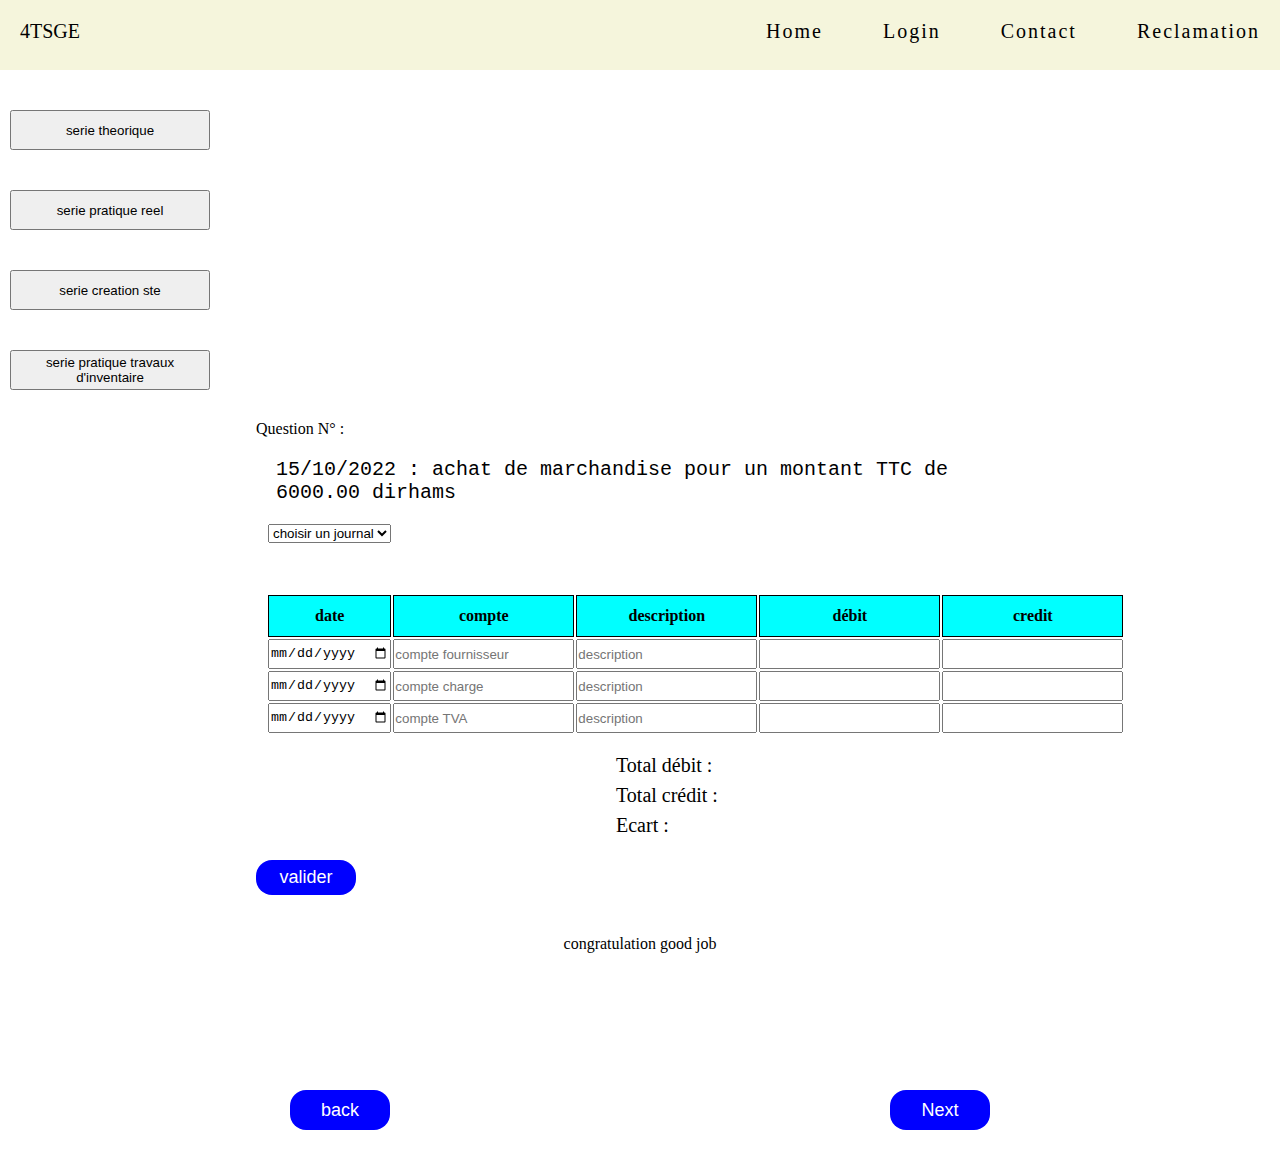
==== pro finale/index.html @ fd763826 "good job" ====
<!DOCTYPE html>
<html lang="en">
<head>
    <meta charset="UTF-8">
    <meta http-equiv="X-UA-Compatible" content="IE=edge">
    <meta name="viewport" content="width=device-width, initial-scale=1.0">
    <title>4 Tsge</title>
    <link rel="stylesheet" href="design.css">
</head>
<body>
    <!-----------------nav bar component--------------------->
    <div class="nav-bar">
        <div class="logo">4TSGE</div>
        <div class="nav-menu">
            <ul class="nav-items">
                <li><a class="nav-link" href="admin.html">Home</a></li>
                <li><a class="nav-link" href="pro finale/login.html">Login</a></li>
                <li><a class="nav-link" href="/creation.html">Contact</a></li>
                <li><a class="nav-link" href="#">Reclamation</a></li>
            </ul>
        </div>  
    </div>

    <!-----------side bare menu left------------------------>
    <div class="box-menu">
        <button>serie theorique </button>
        <button>serie pratique reel </button>
        <button>serie creation ste </button>
        <button>serie pratique travaux d'inventaire </button>
    </div>
    


    <!-----------------component 1------------------------->

    <div class="box">
        <p>Question N° :</p>
         <p id="qest" class="question">15/10/2022 : achat de marchandise pour un montant TTC de 6000.00 dirhams </p>
        
         
         <select name="journal" class="select-journal">
            <option value="Achat">choisir un journal</option>
           <option value="Achat">Les achats</option>
           <option value="Ventes">Les ventes</option>
           <option value="Caisse">La caisse</option>
           <option value="Banques">La banque</option>
         </select>

         <table class="journal">
             <tr>
                 <th id="th-date">date</th>
                 <th id="th-cpt">compte</th>
                 <th class="th-desc">description</th>
                 <th class="th-d">débit</th>
                 <th class="th-c">credit</th>
             </tr>
             <tr>
                <td><input id="date-op" type="date" placeholder="date"></td>
                <td><input id="cpt-inp" type="text" placeholder="compte fournisseur"></td>
                <td><input id="desc-input" type="text" placeholder="description"></td>
                <td><input id="d-input" type="text" ></td>
                <td><input id="c-input" type="text" ></td>
             </tr>
             
                <tr>
                    <td><input id="date-op" type="date" placeholder="date"></td>
                    <td><input id="cpt-inp" type="text" placeholder="compte charge"></td>
                    <td><input id="desc-input" type="text" placeholder="description"></td>
                    <td><input id="d-input" type="text"></td>
                    <td><input id="c-input" type="text"></td>
                 </tr>

                 <tr>
                    <td><input id="date-op" type="date" placeholder="date"></td>
                    <td><input id="cpt-inp" type="text" placeholder="compte TVA"></td>
                    <td><input id="desc-input" type="text" placeholder="description"></td>
                    <td><input id="d-input" type="text"></td>
                    <td><input id="c-input" type="text"></td>
                 </tr>
             
         </table>
         <div class="control">
             <p class="total">Total débit :</p>
             <p class="total">Total crédit :</p>
             <p class="total">Ecart :</p>
         </div>
         <button onclick="valider()" class="btn-valider">valider</button>
         <p class="message">congratulation good job </p>
    </div>

    <div class="btn">
        <button id="btn-back" class="btn-c1">back</button>
        <button onclick="nextQuestion()" id="btn-next"  class="btn-c1">Next</button>
   </div>

    <script src="index.js"></script>
</body>
</html>
---- pro finale/design.css ----
*{
    margin: 0px;
    padding: 0px;
}
/*--------------------nav bar component-----------------------*/
.nav-bar{
    display: flex;
    justify-content: space-between;
    padding: 20px;
    background-color: beige;
    height: 30px;
    
}

.nav-items{
    display: flex;
    justify-content: space-around;
    list-style: none;
}

.nav-link{
    margin-left: 60px;
    text-decoration: none;
    color: black;
    font-size: 20px;
    letter-spacing: 2px;
}

.logo{
    color: black;
    font-size: 20px;
}

/*-----------------------side bare menu left-----------------------------*/
.box-menu button{
    margin-top: 40px;
    display: block;
    width: 200px;
    height: 40px;
    margin-left: 10px;
    

}
/*-----------------------component 1------------------------------------*/

.box{
    /*background-color: rgb(125, 241, 241);*/
    border-radius: 16px;
    margin-top: 30px !important;
    width: 60%;
    margin: 0 auto;
    height: 70vh;
}

.title-c1{
    text-align: center;
    padding-top: 20px;
}


.lesson-img{
    height: 100%;
    width: 100%;
}

.btn{
    display: flex;
    justify-content: space-around;
    margin: 40px;
    
}


.btn-c1{
    width: 100px;
    background-color: blue;
    border: none;
    color: white;
    height: 40px;
    border-radius: 16px;
    font-size: 18px;
    cursor: pointer;

}

.question{
    padding: 20px;
    font-size: 20px;
    font-family:'Courier New', Courier, monospace;
}

.select-journal{
    margin-left: 12px;
    margin-bottom: 50px;
}

.journal{
    
    margin-left: 10px;
    margin-right: 10px;
}

.journal tr td{
    
    border-color: black;
    /*border: 1px solid rgb(12, 12, 12);*/
}

th{
    height: 40px;
    border: 1px solid;
    background-color: aqua;
    
}
input{
    height: 26px;
}


.btn-valider{
    width: 100px;
    background-color: blue;
    border: none;
    color: white;
    height: 35px;
    border-radius: 16px;
    font-size: 18px;
    cursor: pointer;
    margin-bottom: 40px;
}

.control{
    margin-top: 15px;
    margin-bottom: 20px;
    margin-left: 360px;
}

.message{
    text-align: center;
}

.total{
    font-size: 20px;
    line-height: 30px;
}
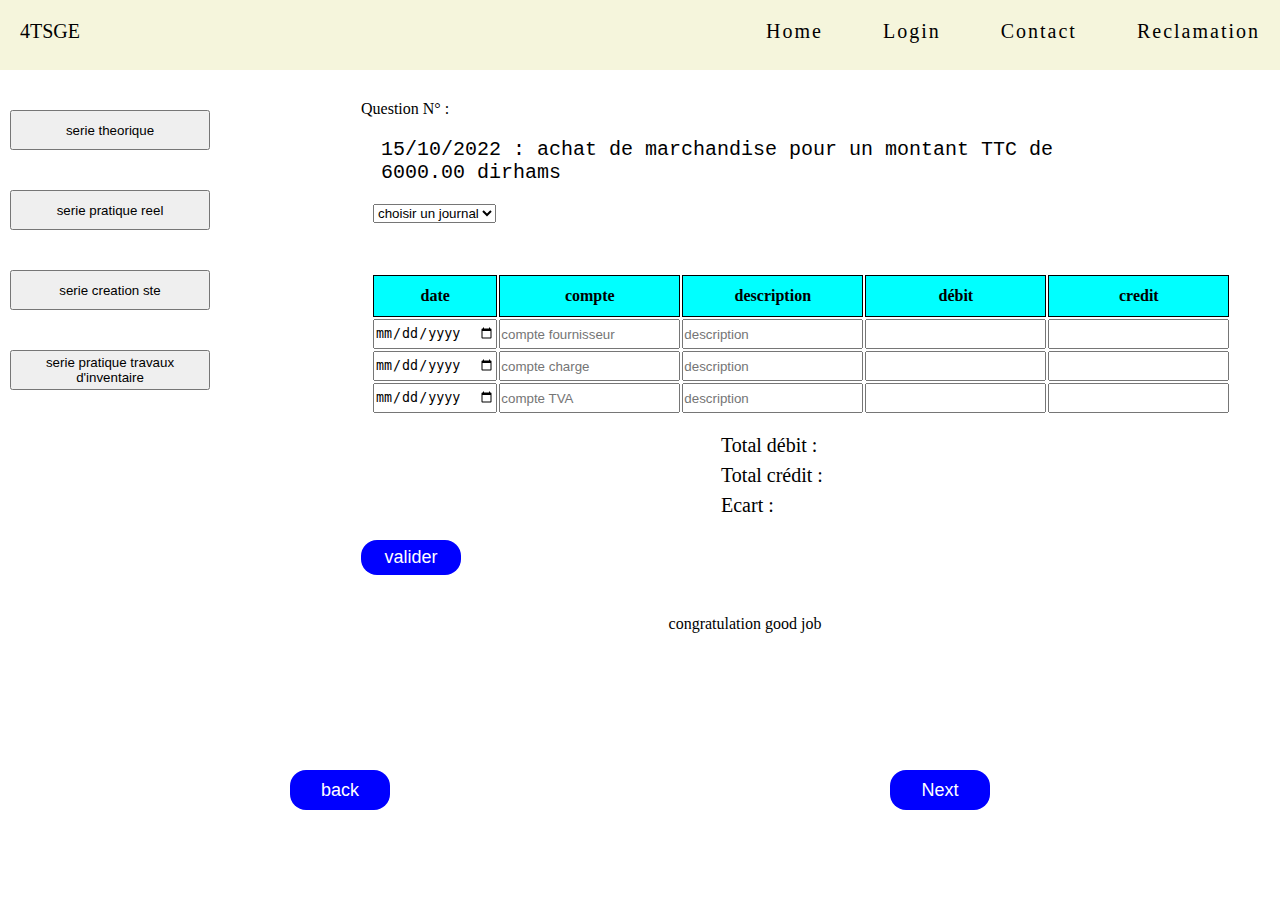
==== commit 76431d0c: "correction v1" ====
--- a/pro finale/index.html
+++ b/pro finale/index.html
@@ -7,20 +7,21 @@
     <title>4 Tsge</title>
     <link rel="stylesheet" href="design.css">
 </head>
-<body>
+<body onload="readFile();">
     <!-----------------nav bar component--------------------->
     <div class="nav-bar">
         <div class="logo">4TSGE</div>
         <div class="nav-menu">
             <ul class="nav-items">
                 <li><a class="nav-link" href="admin.html">Home</a></li>
-                <li><a class="nav-link" href="pro finale/login.html">Login</a></li>
-                <li><a class="nav-link" href="/creation.html">Contact</a></li>
+                <li><a class="nav-link" href="login.html">Login</a></li>
+                <li><a class="nav-link" href="juridique/creation.html">Contact</a></li>
                 <li><a class="nav-link" href="#">Reclamation</a></li>
             </ul>
         </div>  
     </div>
 
+<section class="sect1">
     <!-----------side bare menu left------------------------>
     <div class="box-menu">
         <button>serie theorique </button>
@@ -88,10 +89,13 @@
          <p class="message">congratulation good job </p>
     </div>
 
-    <div class="btn">
-        <button id="btn-back" class="btn-c1">back</button>
-        <button onclick="nextQuestion()" id="btn-next"  class="btn-c1">Next</button>
-   </div>
+    
+</section>
+    
+<div class="btn">
+    <button id="btn-back" class="btn-c1">back</button>
+    <button onclick="nextQuestion()" id="btn-next"  class="btn-c1">Next</button>
+</div>
 
     <script src="index.js"></script>
 </body>
--- a/pro finale/design.css
+++ b/pro finale/design.css
@@ -1,6 +1,9 @@
 *{
     margin: 0px;
     padding: 0px;
+}
+.sect1 {
+    display: flex;
 }
 /*--------------------nav bar component-----------------------*/
 .nav-bar{
